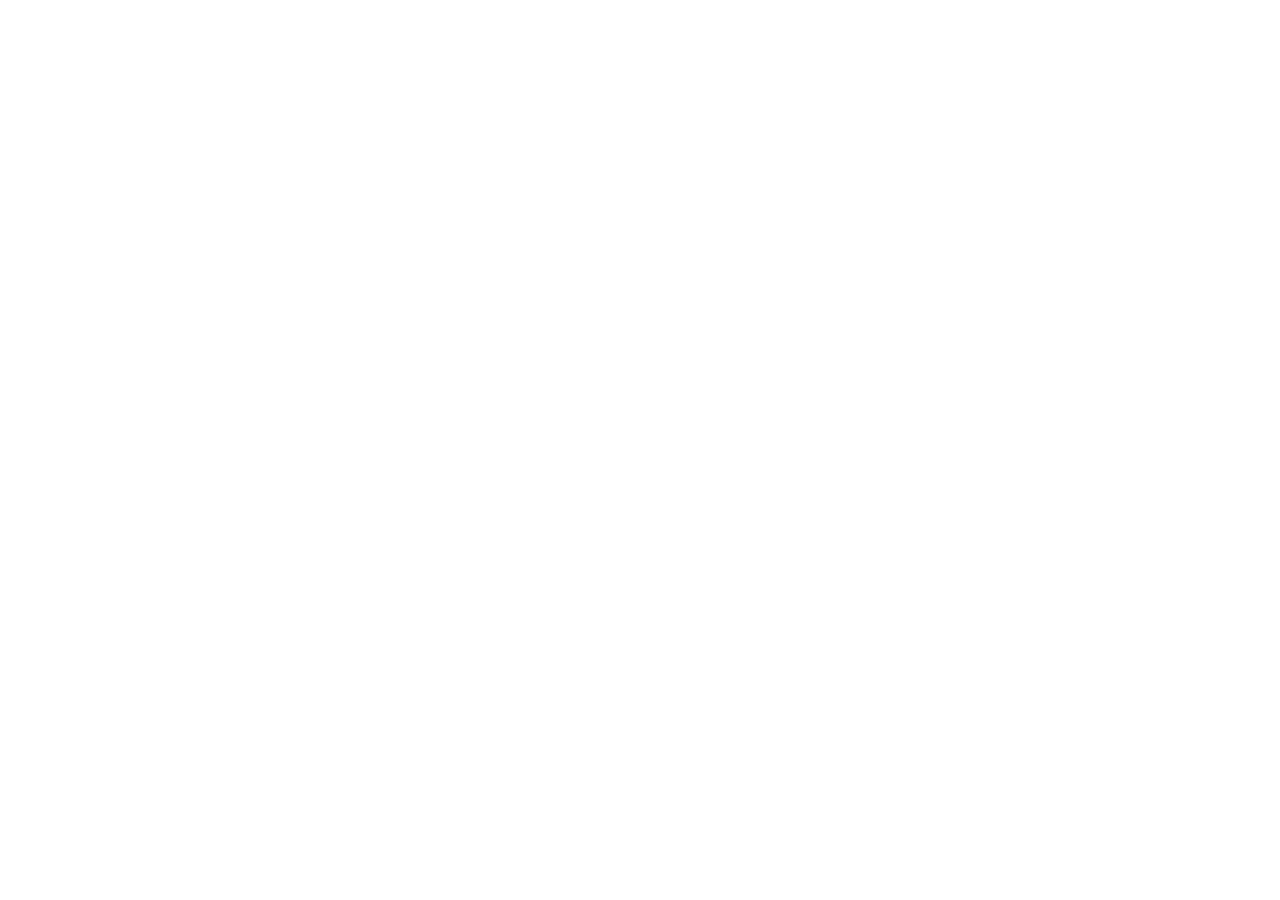
==== index.html @ e860f22a "Initial commit" ====
<!DOCTYPE html>
<html lang="en">
<head>
    <meta charset="UTF-8">
    <meta name="viewport" content="width=device-width, initial-scale=1.0">
    <title>Polyglot Os</title>
</head>
<body>
    <aside>

    </aside>

    <main>
        <nav>

        </nav>

        <section>
            
        </section>
    </main>
</body>
</html>
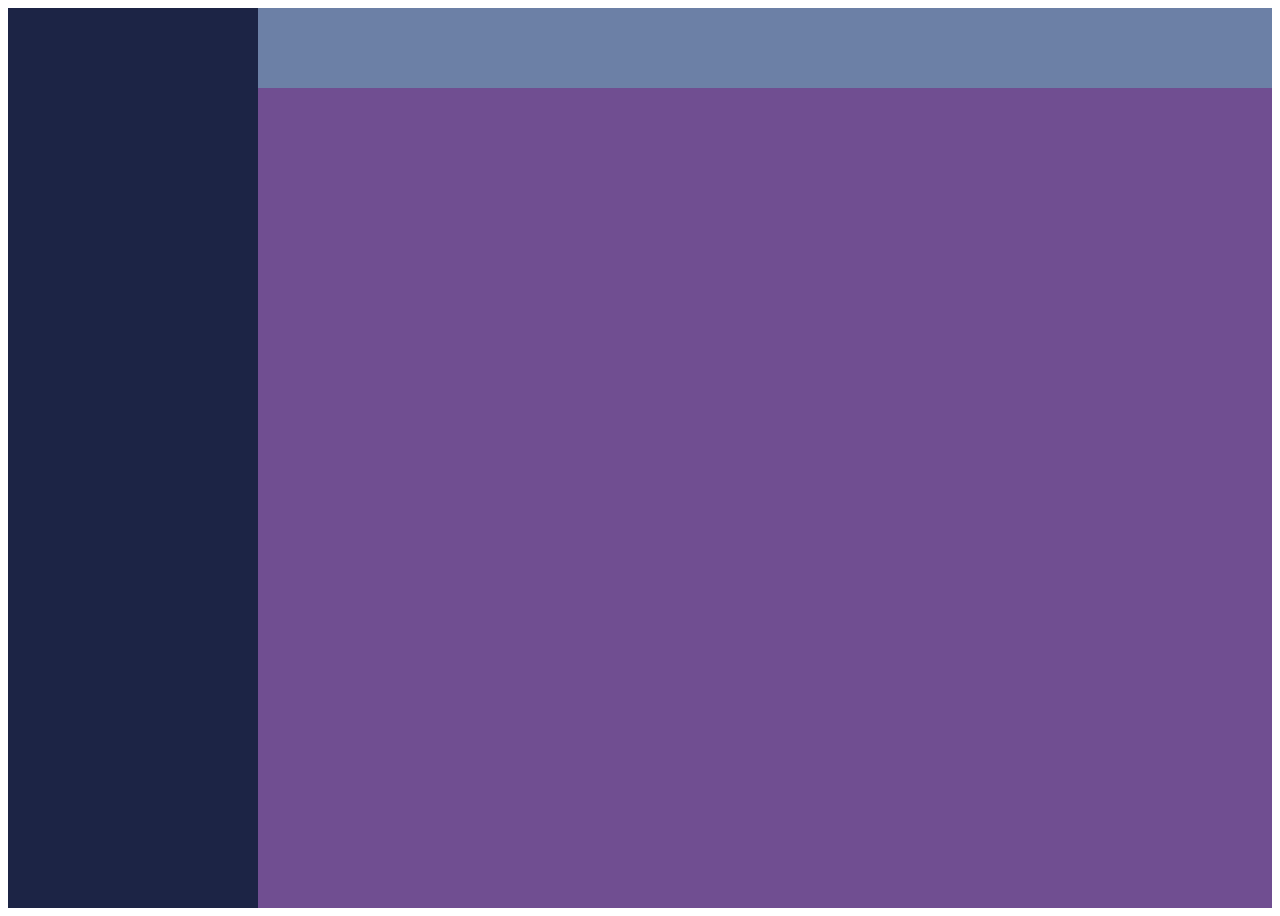
==== commit ab1a85e4: "feat: define colour and grid" ====
--- a/index.html
+++ b/index.html
@@ -1,23 +1,30 @@
 <!DOCTYPE html>
 <html lang="en">
+
 <head>
     <meta charset="UTF-8">
     <meta name="viewport" content="width=device-width, initial-scale=1.0">
-    <title>Polyglot Os</title>
+    <link rel="stylesheet" href="./src/styles/main.css">
+    <title>Polyglot OS</title>
 </head>
+
 <body>
-    <aside>
+
+    <aside id="sidebar">
 
     </aside>
 
     <main>
-        <nav>
+        <nav id="navbar">
 
         </nav>
 
-        <section>
-            
+        <section id="view">
+
         </section>
     </main>
+
+    <script type="module" src="./src/app.js"></script>
 </body>
+
 </html>
--- a/src/styles/main.css
+++ b/src/styles/main.css
@@ -0,0 +1,35 @@
+:root {
+    /* Backgrounds */
+    --bg-black: #000001;
+    --bg-dark-blue: #1c2445;
+
+    /* Text / UI */
+    --text-light: #c9d9ea;
+    --text-muted: #6c80a6;
+
+    /* Accent */
+    --accent-purple: #704e91;
+}
+
+body {
+    display: grid;
+    grid-template-columns: 250px 1fr;
+    height: 100vh;
+}
+
+main {
+    display: grid;
+    grid-template-rows: 80px 1fr;
+}
+
+aside {
+    background-color: var(--bg-dark-blue);
+}
+
+nav {
+    background-color: var(--text-muted);
+}
+
+section {
+    background-color: var(--accent-purple);
+}
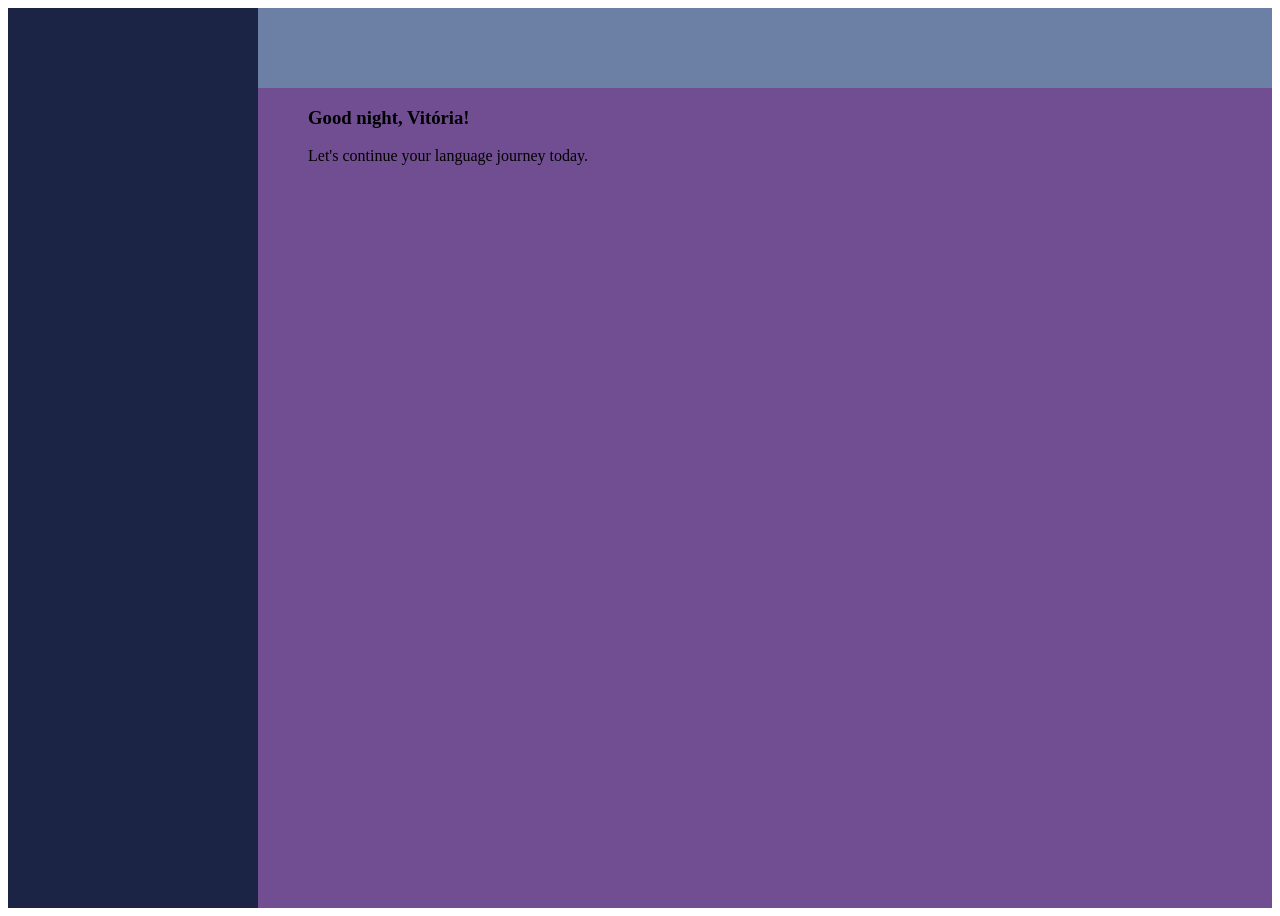
==== commit d2002582: "fix: organize dashboard as html fragment" ====
--- a/index.html
+++ b/index.html
@@ -15,11 +15,11 @@
     </aside>
 
     <main>
-        <nav id="navbar">
+        <nav id="navbar" class="navbar">
 
         </nav>
 
-        <section id="view">
+        <section id="view" class="view">
 
         </section>
     </main>
--- a/src/styles/main.css
+++ b/src/styles/main.css
@@ -26,8 +26,11 @@
     background-color: var(--bg-dark-blue);
 }
 
-nav {
+.navbar {
     background-color: var(--text-muted);
+    display: flex;
+    align-items: center;
+    padding-left: 100px;
 }
 
 section {
